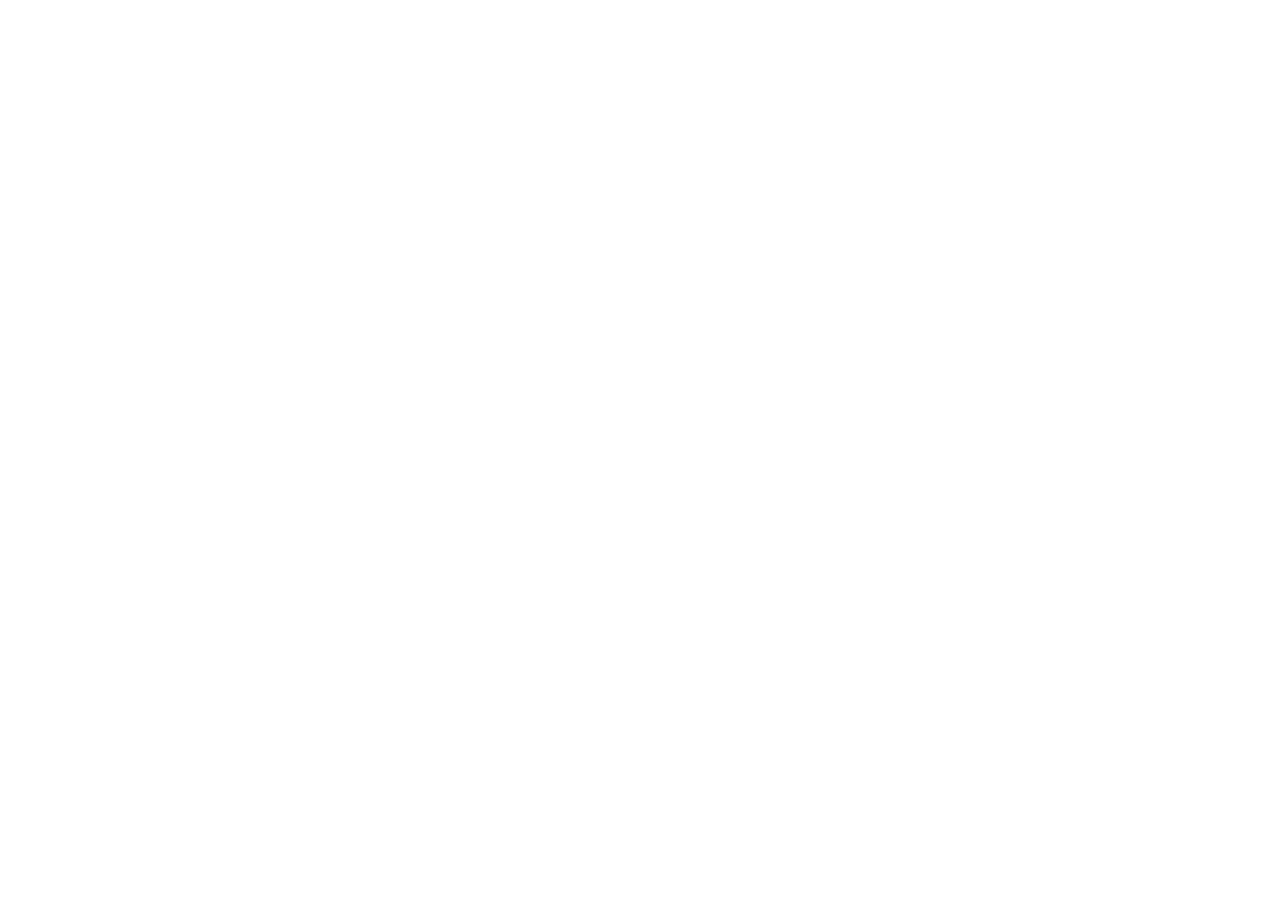
==== contact.html @ bff9d57e "completed draft home page, adjusted css, and created files for next pages" ====
<!DOCTYPE html>
<html lang="en">
<head>
    <meta charset="UTF-8">
    <meta name="viewport" content="width=device-width, initial-scale=1.0">
	<link href="home.css" rel="stylesheet" type="text/css" media="all" />
    <title>Mercer VSA</title>
</head>
<body>
</body>
</html>
---- home.css ----
nav {
  background-color: #F4320B;
  text-align: center;
  padding: 15px 10px;
  height: auto;
  width: auto;
  position: sticky;
}

.content {
	display: grid;
}

nav h1 {
	color: white;
	text-shadow: 1px 1px black;
	margin: 0 0 10px 0;
	font-size: 28px;
}

nav h2 {
	margin: 0;
	padding: 0;
}

nav a {
	color: white;
	text-decoration: none;
	text-shadow: 1px 1px black;
	font: weight 12px;
	margin: 0 15px;
}

.logoBanner {
	position: relative;
	width: 300px;
	height: 300px;
	overflow: hidden;
	display: flex;
	align-items: center;
	justify-content: center;
	margin: 30px auto;
	background-color: white;
}

.logoImage {
	position: absolute;
	width: 100%;
	height: 100%;
	object-fit: contain;
	z-index: 1;
}

.logoText {
	position: absolute;
	color: white;
	text-align: center;
	text-shadow: 2px 2px 4px rgba(0, 0, 0, 0.7);
	z-index: 2;
	font-size: 36px;
}

.missionStatement {
	background-color: #fff3cd;
	border: 2px solid #F4320B;
	padding: 30px;
	margin: 0 auto 30px;
	text-align: center;
	max-width: 900px;
}

.welcome {
	background-color: #f8f9fa;
	border: 2px solid #ddd;
	padding: 30px;
	margin: 0 auto 30px;
	max-width: 900px;
}

.quickLinks {
	display: grid;
	grid-template-columns: 1fr 1fr 1fr;
	gap: 20px;
	margin: 0 auto 30px;
	max-width: 900px;
	padding: 0 20px;
}

.linkCard {
	background-color: #fff;
	border: 2px solid #F4320B;
	padding: 25px;
	text-align: center;
}

.cta {
	background-color: #F4320B;
	color: white;
	border: 2px solid #d92904;
	padding: 30px;
	margin: 0 auto;
	max-width: 900px;
	text-align: center;
}
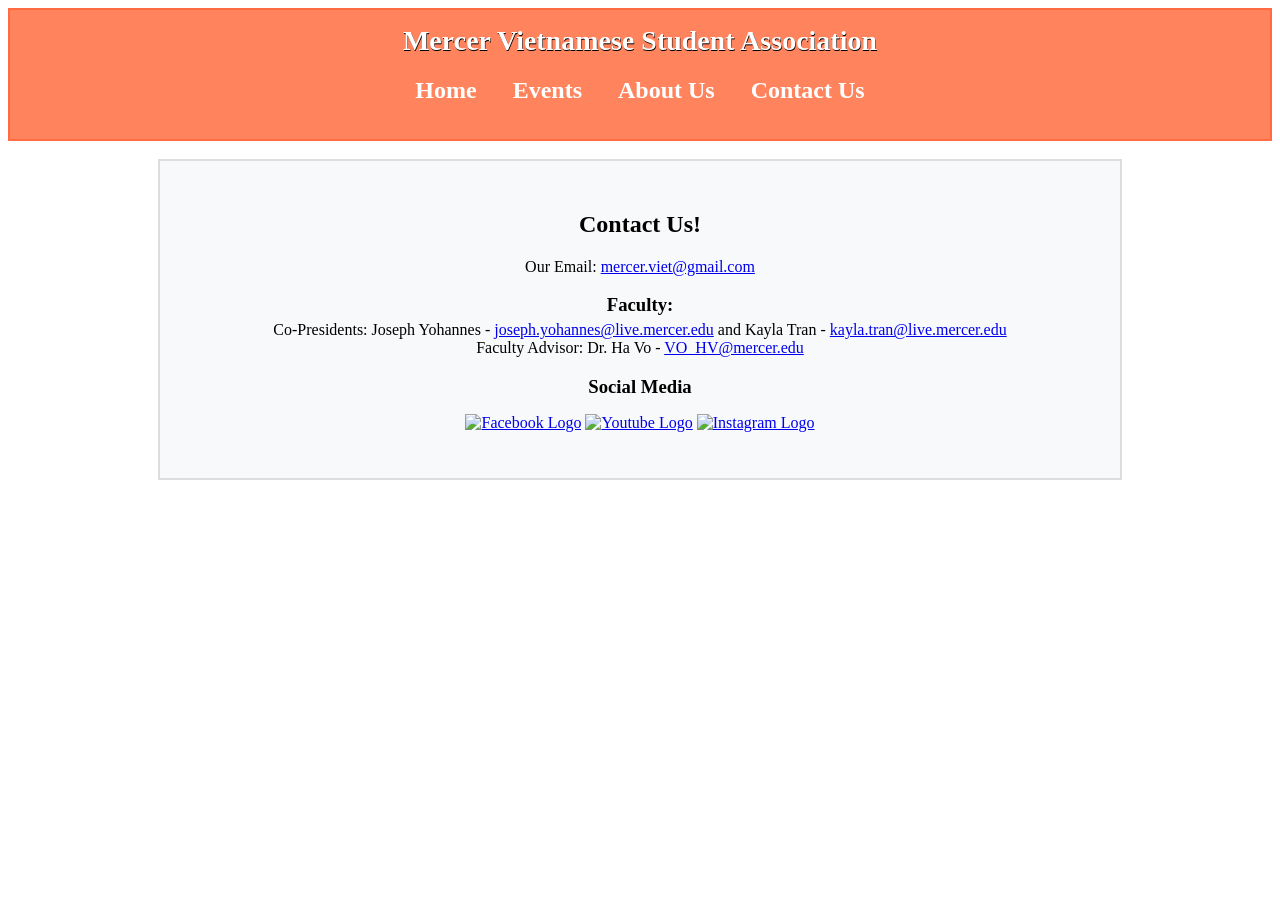
==== commit e8a08092: "Add files via upload" ====
--- a/contact.html
+++ b/contact.html
@@ -1,11 +1,50 @@
 <!DOCTYPE html>
 <html lang="en">
-<head>
+  <head>
     <meta charset="UTF-8">
     <meta name="viewport" content="width=device-width, initial-scale=1.0">
-	<link href="home.css" rel="stylesheet" type="text/css" media="all" />
+    <link href="home.css" rel="stylesheet" type="text/css" media="all" />
     <title>Mercer VSA</title>
-</head>
-<body>
-</body>
+  </head>
+  <body>
+    <nav>
+      <h1>Mercer Vietnamese Student Association</h1>
+      <h2>
+        <a href="home.html">Home</a>
+        <a href="events.html" target="_blank">Events</a>
+        <a href="about.html">About Us</a>
+        <a href="contact.html">Contact Us</a>
+      </h2>
+    </nav>
+    <br>
+    <div class="content">
+      <h2>Contact Us!</h2>
+      <section>
+        <p> Our Email: <a href="mailto:mercer.viet@gmail.com">mercer.viet@gmail.com</a>
+        <h3 class="faculty">Faculty:</h3> 
+		Co-Presidents: Joseph Yohannes - <a href="mailto:joseph.yohannes@live.mercer.edu">joseph.yohannes@live.mercer.edu</a> and Kayla Tran - <a href="mailto:kayla.tran@live.mercer.edu">kayla.tran@live.mercer.edu</a>
+        <br> 
+		Faculty Advisor: Dr. Ha Vo - <a href="mailto:VO_HV@mercer.edu">VO_HV@mercer.edu</a>
+        </p>
+        <h3 class="socials">Social Media</h3>
+        <ul class="social_media">
+          <li>
+            <a href="https://www.facebook.com/mviet.mercervietnamese">
+              <img src="VSA%20Images/facebook.png" alt="Facebook Logo">
+            </a>
+          </li>
+          <li>
+            <a href="https://www.youtube.com/channel/UCAzVdF_JsFlmOMQDcQOmD_A">
+              <img src="VSA%20Images/youtube.png" alt="Youtube Logo">
+            </a>
+          </li>
+          <li>
+            <a href="https://www.instagram.com/mercervsa/">
+              <img src="VSA%20Images/instagram.png" alt="Instagram Logo">
+            </a>
+          </li>
+        </ul>
+      </section>
+    </div>
+  </body>
 </html>
--- a/home.css
+++ b/home.css
@@ -1,37 +1,40 @@
 nav {
-  background-color: #F4320B;
+  background-color: #ff845e;
   text-align: center;
+  border: 2px solid #ff6c44;
   padding: 15px 10px;
   height: auto;
   width: auto;
   position: sticky;
 }
-
-.content {
+nav h1 {
+	text-shadow: 0.5px 0.5px black;
+	color: white;
+	margin: 0 0 10px 0;
+	font-size: 28px;
+}
+	
+.container {
 	display: grid;
 }
 
-nav h1 {
-	color: white;
-	text-shadow: 1px 1px black;
-	margin: 0 0 10px 0;
-	font-size: 28px;
-}
-
-nav h2 {
+/*nav h2 {
 	margin: 0;
 	padding: 0;
-}
+}*/
 
 nav a {
 	color: white;
 	text-decoration: none;
-	text-shadow: 1px 1px black;
 	font: weight 12px;
 	margin: 0 15px;
 }
+nav a:hover {
+	text-decoration: none;
+	text-shadow: 1px 1px black;
+}
 
-.logoBanner {
+/*.logoBanner {
 	position: relative;
 	width: 300px;
 	height: 300px;
@@ -58,22 +61,14 @@
 	text-shadow: 2px 2px 4px rgba(0, 0, 0, 0.7);
 	z-index: 2;
 	font-size: 36px;
-}
+}*/
 
-.missionStatement {
-	background-color: #fff3cd;
-	border: 2px solid #F4320B;
-	padding: 30px;
-	margin: 0 auto 30px;
-	text-align: center;
-	max-width: 900px;
-}
-
-.welcome {
+.content {
 	background-color: #f8f9fa;
 	border: 2px solid #ddd;
 	padding: 30px;
 	margin: 0 auto 30px;
+	text-align: center;
 	max-width: 900px;
 }
 
@@ -88,17 +83,34 @@
 
 .linkCard {
 	background-color: #fff;
-	border: 2px solid #F4320B;
+	border: 2px solid #ff845e;
 	padding: 25px;
 	text-align: center;
 }
 
 .cta {
-	background-color: #F4320B;
+	background-color: #ff845e;
 	color: white;
-	border: 2px solid #d92904;
+	border: 2px solid #ff6c44;
 	padding: 30px;
 	margin: 0 auto;
 	max-width: 900px;
 	text-align: center;
 }
+
+.social_media {
+	list-style: none; 
+	margin-left: -40px;
+}
+
+.social_media li {
+	display: inline-block;
+}
+
+.faculty{
+	margin-bottom: 5px;
+}
+
+.socials {
+	margin-bottom: 0px;
+}
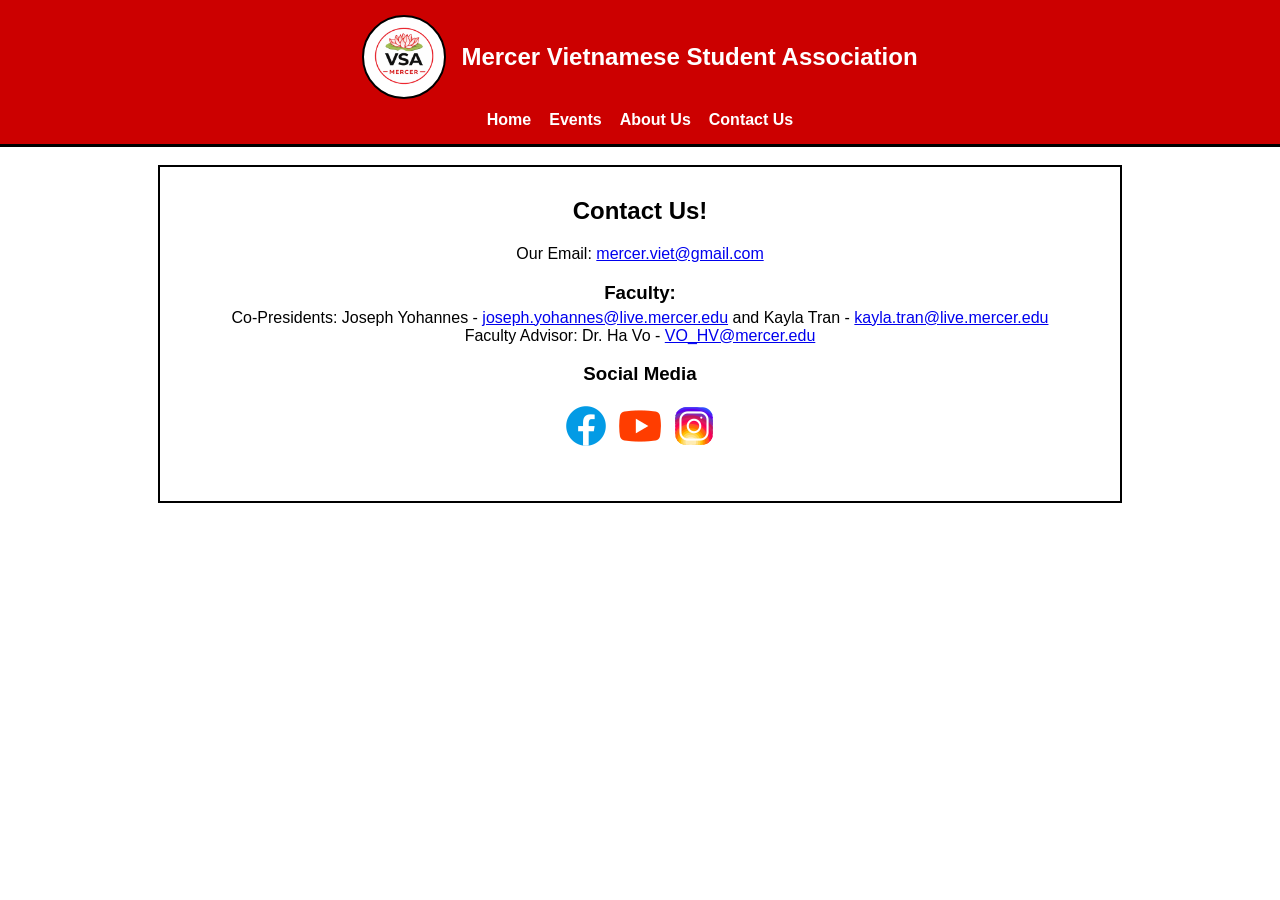
==== commit 697ef3e4: "adjusted css (color palette), added web-optimized logo, adjusted visual design according to VSA exec" ====
--- a/contact.html
+++ b/contact.html
@@ -1,43 +1,54 @@
 <!DOCTYPE html>
 <html lang="en">
-  <head>
+<head>
     <meta charset="UTF-8">
     <meta name="viewport" content="width=device-width, initial-scale=1.0">
     <link href="home.css" rel="stylesheet" type="text/css" media="all" />
-    <title>Mercer VSA</title>
-  </head>
-  <body>
-    <nav>
-      <h1>Mercer Vietnamese Student Association</h1>
-      <h2>
-        <a href="home.html">Home</a>
-        <a href="events.html" target="_blank">Events</a>
-        <a href="about.html">About Us</a>
-        <a href="contact.html">Contact Us</a>
-      </h2>
-    </nav>
-    <br>
+    <title>Mercer VSA - Contact Us</title>
+</head>
+
+<body>
+    <nav class="nav">
+        <div class="navBrand">
+          <img src="VSA Images/mercerVSA.png" alt="Mercer VSA Logo" class="navLogo">
+          <div class="navTitle">Mercer Vietnamese Student Association</div>
+        </div>
+        <div class="navLinks">
+          <a href="home.html">Home</a>
+          <a href="events.html">Events</a>
+          <a href="about.html">About Us</a>
+          <a href="contact.html">Contact Us</a>
+        </div>
+    </nav><br>
+
     <div class="content">
       <h2>Contact Us!</h2>
+
       <section>
-        <p> Our Email: <a href="mailto:mercer.viet@gmail.com">mercer.viet@gmail.com</a>
-        <h3 class="faculty">Faculty:</h3> 
-		Co-Presidents: Joseph Yohannes - <a href="mailto:joseph.yohannes@live.mercer.edu">joseph.yohannes@live.mercer.edu</a> and Kayla Tran - <a href="mailto:kayla.tran@live.mercer.edu">kayla.tran@live.mercer.edu</a>
-        <br> 
-		Faculty Advisor: Dr. Ha Vo - <a href="mailto:VO_HV@mercer.edu">VO_HV@mercer.edu</a>
+        <p> 
+          Our Email: <a href="mailto:mercer.viet@gmail.com">mercer.viet@gmail.com</a>
+        <h3 style="margin-bottom: 5px;">Faculty:</h3> 
+          Co-Presidents: Joseph Yohannes - <a href="mailto:joseph.yohannes@live.mercer.edu">joseph.yohannes@live.mercer.edu</a> 
+          and Kayla Tran - <a href="mailto:kayla.tran@live.mercer.edu">kayla.tran@live.mercer.edu</a><br> 
+          Faculty Advisor: Dr. Ha Vo - 
+          <a href="mailto:VO_HV@mercer.edu">VO_HV@mercer.edu</a>
         </p>
-        <h3 class="socials">Social Media</h3>
-        <ul class="social_media">
+
+        <h3 style="margin-bottom: 0px;">Social Media</h3>
+        <ul class="socialMedia">
+
           <li>
             <a href="https://www.facebook.com/mviet.mercervietnamese">
               <img src="VSA%20Images/facebook.png" alt="Facebook Logo">
             </a>
           </li>
+
           <li>
             <a href="https://www.youtube.com/channel/UCAzVdF_JsFlmOMQDcQOmD_A">
               <img src="VSA%20Images/youtube.png" alt="Youtube Logo">
             </a>
           </li>
+
           <li>
             <a href="https://www.instagram.com/mercervsa/">
               <img src="VSA%20Images/instagram.png" alt="Instagram Logo">
@@ -45,6 +56,7 @@
           </li>
         </ul>
       </section>
+
     </div>
-  </body>
+</body>
 </html>
--- a/home.css
+++ b/home.css
@@ -1,116 +1,184 @@
-nav {
-  background-color: #ff845e;
-  text-align: center;
-  border: 2px solid #ff6c44;
-  padding: 15px 10px;
-  height: auto;
-  width: auto;
-  position: sticky;
-}
-nav h1 {
-	text-shadow: 0.5px 0.5px black;
-	color: white;
-	margin: 0 0 10px 0;
-	font-size: 28px;
-}
-	
-.container {
-	display: grid;
+body {
+  margin: 0;
+  font-family: Arial, Helvetica, sans-serif;
+  background-color: #ffffff;
+  color: #000000;
 }
 
-/*nav h2 {
-	margin: 0;
-	padding: 0;
-}*/
+nav {
+  background-color: #cc0000;
+  color: #ffffff;
+  text-align: center;
+  border-bottom: 3px solid #000000;
+  padding: 15px 20px;
+  position: sticky;
+  top: 0;
+  z-index: 10;
+}
+
+.navBrand {
+  display: flex;
+  align-items: center;
+  justify-content: center;
+  gap: 15px;
+  flex-wrap: wrap;
+}
+
+.navLogo {
+  max-width: 80px;
+  height: auto;
+  border-radius: 50%;
+  border: 2px solid #000000;
+  background-color: #ffffff;
+}
+
+.navTitle {
+  font-size: 24px;
+  font-weight: 700;
+  color: #ffffff;
+}
+
+.navLinks {
+  display: flex;
+  justify-content: center;
+  align-items: center;
+  flex-wrap: wrap;
+  gap: 18px;
+  margin-top: 12px;
+}
+
+nav a, .linkCard a, .cta a {
+  text-decoration: none;
+  font-weight: 700;
+}
 
 nav a {
-	color: white;
-	text-decoration: none;
-	font: weight 12px;
-	margin: 0 15px;
-}
-nav a:hover {
-	text-decoration: none;
-	text-shadow: 1px 1px black;
+  color: #ffffff;
+  font-size: 16px;
 }
 
-/*.logoBanner {
-	position: relative;
-	width: 300px;
-	height: 300px;
-	overflow: hidden;
-	display: flex;
-	align-items: center;
-	justify-content: center;
-	margin: 30px auto;
-	background-color: white;
+nav a:hover, .linkCard a:hover {
+  text-decoration: underline;
 }
 
-.logoImage {
-	position: absolute;
-	width: 100%;
-	height: 100%;
-	object-fit: contain;
-	z-index: 1;
+.content {
+  background-color: #ffffff;
+  border: 2px solid #000000;
+  padding: 30px;
+  margin: 0 auto 30px;
+  text-align: center;
+  max-width: 900px;
+  color: #000000;
 }
 
-.logoText {
-	position: absolute;
-	color: white;
-	text-align: center;
-	text-shadow: 2px 2px 4px rgba(0, 0, 0, 0.7);
-	z-index: 2;
-	font-size: 36px;
-}*/
-
-.content {
-	background-color: #f8f9fa;
-	border: 2px solid #ddd;
-	padding: 30px;
-	margin: 0 auto 30px;
-	text-align: center;
-	max-width: 900px;
+.content h2, .cta h2, .event h2 {
+  margin-top: 0;
 }
 
 .quickLinks {
-	display: grid;
-	grid-template-columns: 1fr 1fr 1fr;
-	gap: 20px;
-	margin: 0 auto 30px;
-	max-width: 900px;
-	padding: 0 20px;
+  display: grid;
+  grid-template-columns: repeat(auto-fit, minmax(260px, 1fr));
+  gap: 20px;
+  margin: 0 auto 30px;
+  max-width: 900px;
+  padding: 0 20px;
 }
 
 .linkCard {
-	background-color: #fff;
-	border: 2px solid #ff845e;
-	padding: 25px;
-	text-align: center;
+  background-color: #ffffff;
+  color: #000000;
+  border: 2px solid #000000;
+  padding: 25px;
+  text-align: center;
+  min-height: 220px;
+  display: flex;
+  flex-direction: column;
+  justify-content: space-between;
+}
+
+.linkCard h3, .linkCard p {
+  margin: 0 0 15px;
+}
+
+.linkCard a {
+  color: #000000;
+}
+
+.linkCard.red {
+  background-color: #cc0000;
+  color: #ffffff;
+  border-color: #000000;
+}
+
+.linkCard.red h3, .linkCard.red p {
+  color: #ffffff;
+}
+
+.linkCard.red a {
+  color: #ffffff;
 }
 
 .cta {
-	background-color: #ff845e;
-	color: white;
-	border: 2px solid #ff6c44;
-	padding: 30px;
-	margin: 0 auto;
-	max-width: 900px;
-	text-align: center;
+  background-color: #ffffff;
+  color: #000000;
+  border: 2px solid #000000;
+  padding: 30px;
+  margin: 0 auto 30px;
+  max-width: 900px;
+  text-align: center;
 }
 
-.social_media {
-	list-style: none; 
-	margin-left: -40px;
+.cta h2 {
+  margin-top: 0;
 }
 
-.social_media li {
-	display: inline-block;
+.cta p {
+  margin: 0;
 }
 
-.faculty{
-	margin-bottom: 5px;
+.cta a {
+  display: inline-block;
+  margin-top: 18px;
+  padding: 12px 24px;
+  background-color: #cc0000;
+  color: #ffffff;
+  text-decoration: none;
+  border-radius: 5px;
+  font-weight: 700;
+  border: 2px solid #000000;
 }
 
-.socials {
-	margin-bottom: 0px;
+.cta a:hover {
+  background-color: #b30000;
+}
+
+.events {
+  display: grid;
+  gap: 20px;
+  max-width: 900px;
+  margin: 20px auto;
+  padding: 0 20px;
+}
+
+.event {
+  background-color: #ffffff;
+  border: 2px solid #000000;
+  padding: 25px;
+}
+
+footer {
+  max-width: 900px;
+  margin: 0 auto 30px;
+  padding: 0 20px;
+  color: #000000;
+  text-align: center;
+}
+
+.socialMedia {
+  list-style: none;
+  margin-left: -40px;
+}
+
+.socialMedia li {
+  display: inline-block;
 }
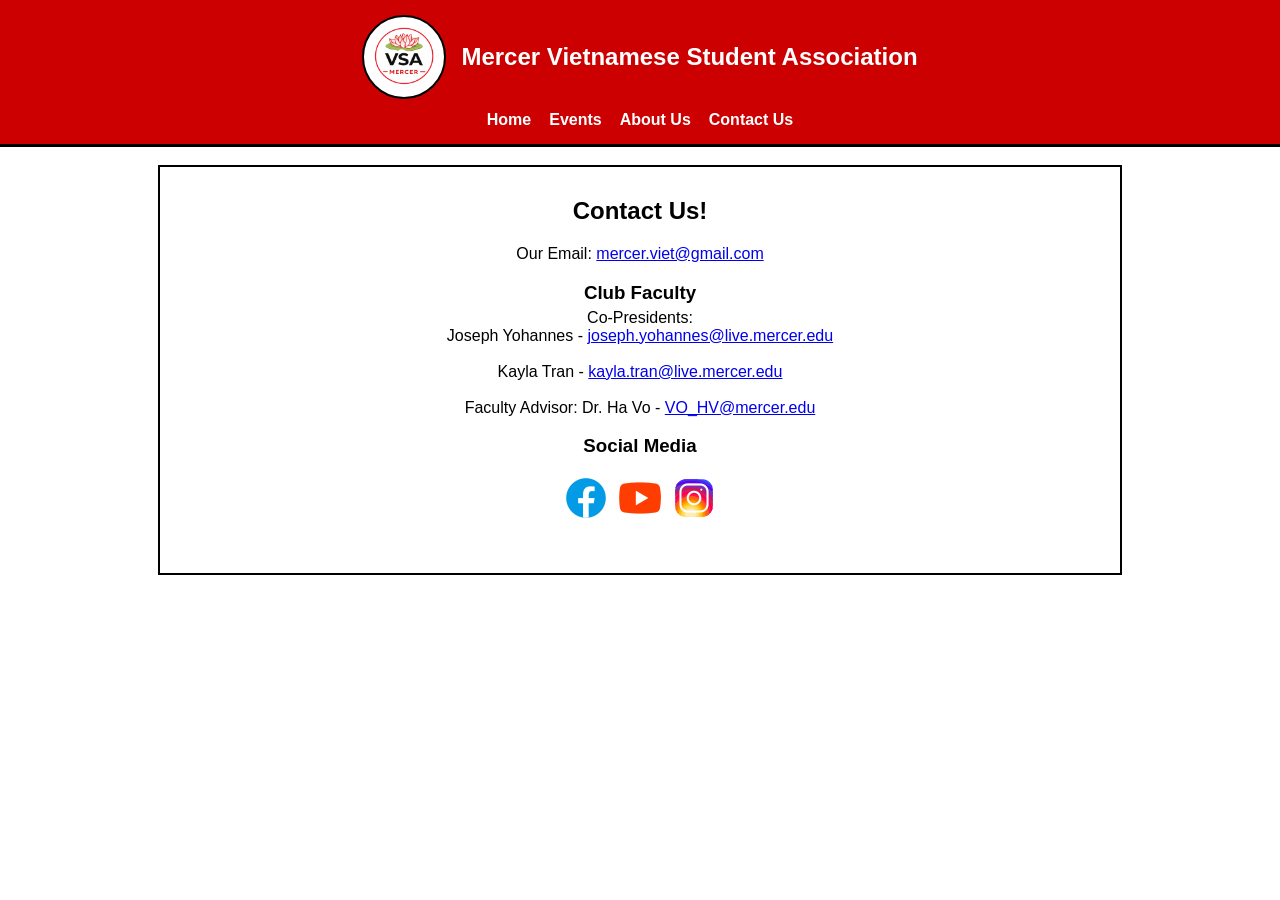
==== commit 11d0c5ed: "improved visual design for faculty in about.html and added open in new page to google calendar in ho" ====
--- a/contact.html
+++ b/contact.html
@@ -27,9 +27,10 @@
       <section>
         <p> 
           Our Email: <a href="mailto:mercer.viet@gmail.com">mercer.viet@gmail.com</a>
-        <h3 style="margin-bottom: 5px;">Faculty:</h3> 
-          Co-Presidents: Joseph Yohannes - <a href="mailto:joseph.yohannes@live.mercer.edu">joseph.yohannes@live.mercer.edu</a> 
-          and Kayla Tran - <a href="mailto:kayla.tran@live.mercer.edu">kayla.tran@live.mercer.edu</a><br> 
+        <h3 style="margin-bottom: 5px;">Club Faculty</h3>
+          Co-Presidents: <br>
+          Joseph Yohannes - <a href="mailto:joseph.yohannes@live.mercer.edu">joseph.yohannes@live.mercer.edu</a><br><br>
+          Kayla Tran - <a href="mailto:kayla.tran@live.mercer.edu">kayla.tran@live.mercer.edu</a><br><br>
           Faculty Advisor: Dr. Ha Vo - 
           <a href="mailto:VO_HV@mercer.edu">VO_HV@mercer.edu</a>
         </p>
@@ -38,19 +39,19 @@
         <ul class="socialMedia">
 
           <li>
-            <a href="https://www.facebook.com/mviet.mercervietnamese">
+            <a href="https://www.facebook.com/mviet.mercervietnamese" target="_blank">
               <img src="VSA%20Images/facebook.png" alt="Facebook Logo">
             </a>
           </li>
 
           <li>
-            <a href="https://www.youtube.com/channel/UCAzVdF_JsFlmOMQDcQOmD_A">
+            <a href="https://www.youtube.com/channel/UCAzVdF_JsFlmOMQDcQOmD_A" target="_blank">
               <img src="VSA%20Images/youtube.png" alt="Youtube Logo">
             </a>
           </li>
 
           <li>
-            <a href="https://www.instagram.com/mercervsa/">
+            <a href="https://www.instagram.com/mercervsa/" target="_blank">
               <img src="VSA%20Images/instagram.png" alt="Instagram Logo">
             </a>
           </li>
@@ -59,4 +60,4 @@
 
     </div>
 </body>
-</html>+</html>
